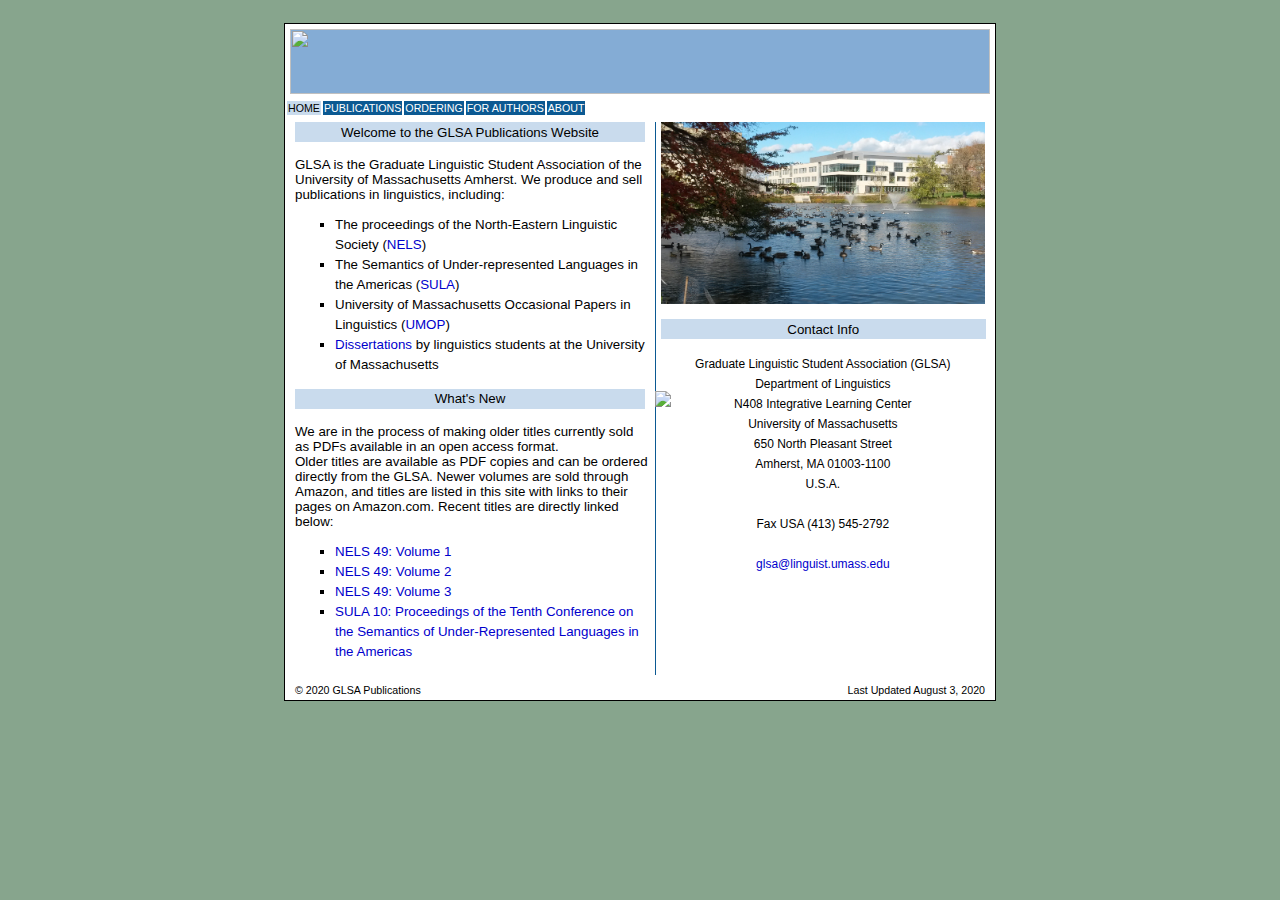
==== index.html @ 5d7872d3 "Removed photos of South College. Added photos of the ILC from Kimberly Johnson and Jyoti Iyer" ====
<!DOCTYPE HTML PUBLIC "-//W3C//DTD HTML 4.01 Transitional//EN"
"http://www.w3.org/TR/html4/loose.dtd">
<html><!-- InstanceBegin template="/Templates/glsa.dwt" codeOutsideHTMLIsLocked="false" -->
<head>
<!-- InstanceBeginEditable name="doctitle" -->
<title>GLSA Publications</title>
<!-- InstanceEndEditable -->
<meta http-equiv="Content-Type" content="text/html; charset=iso-8859-1">

<!-- InstanceBeginEditable name="head" -->

<script language="JavaScript">
//<![CDATA[
function winopen(url,stuff,morestuff) {
	window.open(url,stuff,morestuff).focus();
	}
//]]>
</script>

<!-- InstanceEndEditable -->

<!-- CSS style sheet -->
<link href="glsa.css" rel="stylesheet" type="text/css">
</head>

<body>
<br>

<!-- Main table adds black border, white background, and cellspacing: fixed layout -->

<table width="710" border="0" align="center" cellpadding="0" cellspacing="0" bgcolor="#FFFFFF" class="fborder" style="table-layout: fixed">
	<tr>
		<td width="710">
			<table width="710" border="0" cellpadding="0" cellspacing="5" style="table-layout: fixed">
				</tr>
				<tr>
    				<td width="700" height="65" bgcolor="#84ACD5"><img src="images/title.gif" width="700" height="65"></td>
  				</tr>
  				
						<!-- InstanceBeginEditable name="menu" -->
  
      					<!-- This is the menu table: fixed layout -->   		   
      					<table class="menubar">
              				<tr>
                				<td class="selected">Home</td>
                				<td class="menu"><a href="publications.html" target="_self" class="menu">Publications</a></td>
                				<td class="menu"><a href="ordering.html" target="_self" class="menu">Ordering</a></td>
                				<td class="menu"><a href="authors.html" target="_self" class="menu">For Authors</a></td>
                				<td class="menu"><a href="about.html" target="_self" class="menu">About</a></td>
              				</tr>
            			</table>
		  		  <!-- InstanceEndEditable -->				  </td>
  				</tr>
  				<tr>
    				<td width="700" align="center" valign="top" bgcolor="#FFFFFF">
						<!-- InstanceBeginEditable name="body" -->
						<table width="700" border="0" cellpadding="0" cellspacing="5" style="table-layout: fixed">
                        	<tr>
                            	<td width="350" valign="top">
                                	<table width="350" height="20" border="0" cellpadding="0" cellspacing="0" style="table-layout: fixed">
                                    	<tr>
                                       		<td width="350" height="20" bgcolor="#C9DBED">
												<div align="center">Welcome to the GLSA Publications Website</div>											</td>
                                      	</tr>
                               	  	</table>
                                    <br>
            						GLSA is the Graduate Linguistic Student Association of the 
									University of Massachusetts Amherst. We produce and sell 
									publications in linguistics, including:
            						<ul>
              							<li>The proceedings of the North-Eastern Linguistic Society (<a href="publications.html#nels">NELS</a>)</li>
              							<li>The Semantics of Under-represented Languages in the Americas (<a href = "publications.html#sula">SULA</a>)</li>
              							<li>University of Massachusetts Occasional Papers in Linguistics (<a href="publications.html#umop">UMOP</a>)</li>
              							<li><a href="publications.html#diss">Dissertations</a> by linguistics students at the University of Massachusetts</li>
            						</ul>
            						<table width="350" height="20" border="0" cellpadding="0" cellspacing="0" style="table-layout: fixed">
              							<tr>
                							<td width="340" height="20" bgcolor="#C9DBED">
												<div align="center">What's New</div>											</td>
              							</tr>
       						  	  </table>
            						<br>
                                                        We are in the process of making older titles currently sold as PDFs available in an open access format.
<br>

            						Older titles are available as PDF copies and can be ordered directly from the GLSA. Newer volumes are sold through Amazon, and titles are listed in this site with links to their pages on Amazon.com.
            						Recent titles are directly linked below:
						
            						<ul>    
<li> <a href="https://www.amazon.com/NELS-49-Proceedings-Forty-Ninth-Linguistic/dp/1698805934">NELS 49: Volume 1</a></li>
                                                                    <li> <a href="https://www.amazon.com/NELS-49-Proceedings-Forty-Ninth-Linguistic/dp/1698806000">NELS 49: Volume 2</a></li>
                                                                    <li> <a href="https://www.amazon.com/NELS-49-Proceedings-Forty-Ninth-Linguistic/dp/1698806124">NELS 49: Volume 3</a></li>
                                                                   <li> <a href="https://www.amazon.com/dp/1727702247">SULA 10: Proceedings of the Tenth Conference on the Semantics of Under-Represented Languages in the Americas</a> </li> 
							      </ul>
                              	<td width="1" bgcolor="#0B5992">
							  		<img src="images/spacer.gif" width="1">								</td>
                                <td width="320" valign="top">
									<div align="center">
										<img src="images/ilc1.jpg" width="100%" height="100%">
										<br>
                                      	<br>
                                      	<table width="325" height="20" border="0" cellpadding="0" cellspacing="0" style="margin: auto; table-layout: fixed">
                                        	<tr>
                                          		<td width="325" height="20" bgcolor="#C9DBED" align="center">Contact Info</td>
                                        	</tr>
                                      	</table>
                                      	<br>
                                      	<span class="contact">
											Graduate Linguistic Student Association (GLSA)<br>
            								Department of Linguistics <br> 
                                                                        N408 Integrative Learning Center<br>
            								University of Massachusetts <br>
                                                                        650 North Pleasant Street <br>
            								Amherst, MA 01003-1100 <br>
            								U.S.A.<br>
            								<br>
            								Fax USA (413) 545-2792<br>
            								<br>
       								<a href="mailto:glsa@linguist.umass.edu">glsa@linguist.umass.edu</a>							  			</span>									</div>							  </td>
               			  	</tr>
               		    </table>
						
						<!-- This is the body row: fixed layout -->
						
						<!-- InstanceEndEditable -->         
					</td>
				</tr>
				<tr>
					<td bgcolor="#FFFFFF">			     <table width="390" height="20" border="0" cellpadding="0" cellspacing="0" style="margin-left: 10px; margin-right: 10px; table-layout: fixed">
                      <tr>
                        <td width="300" class="copyright">&copy; 2020 GLSA Publications<br></td>
                        <td width="390" align="right" class="copyright">Last Updated August 3, 2020</td>
                      </tr>
                    </table> </td>
				</tr>
		  </table>
		</td>
	</tr>
</table>

</body>
<!-- InstanceEnd --></html>
---- glsa.css ----
/***********************************************/
/* glsa.css                                    */
/* Use with GLSA html pages                    */
/***********************************************/

/***********************************************/
/* HTML tag styles                             */
/***********************************************/

body,td,th {
	font-family: Arial, Helvetica, sans-serif;
	font-size: 10pt;
}
ul {
	line-height:20px;
	list-style-type: square;
}

body {
	background-color: #87A58D;}
	
.copyright {
	font-family: Verdana, Arial, Helvetica, sans-serif;
	font-size: 8pt;
	font-style: normal;
	font-weight: normal;
	text-transform: none;
	color: #000000;
}
.menu {
	font-family: Verdana, Arial, Helvetica, sans-serif;
	font-size: 8pt;
	color: #FFFFFF;
	font-style: normal;
	text-transform: uppercase;
	text-decoration: none;
	font-weight: normal;
	background-color: #0B5992;
}
a.menu:visited, a.menu:link{
	font-family: Verdana, Arial, Helvetica, sans-serif;
	font-size: 8pt;
	color: #FFFFFF;
	font-style: normal;
	text-transform: uppercase;
	text-decoration: none;
	font-weight: normal;
	background-color: #0B5992;
}
a.menu:hover {
	color: #C9CCED;
	font-weight: normal;
	text-decoration: none;
}
a.submenu:link, a.submenu:visited {
	font-family: Verdana, Arial, Helvetica, sans-serif;
	font-size: 10pt;
	color:#0000CC;
	text-decoration: none;
	font-weight: normal;
}
a.submenu:hover {
	color:#FF0000;
	text-decoration: underline;
}
.contact {
	font-family: Arial, Helvetica, sans-serif;
	font-size: 9pt;
	font-style: normal;
	font-weight: normal;
	text-transform: none;
	line-height: 20px;
	color: #000000;
}
a:link, a:visited {
	color:#0000CC;
	text-decoration: none;
	font-weight: normal;
}
a:hover {
	color:#FF0000;
	text-decoration: underline;
}
.selected {
	font-family: Verdana, Arial, Helvetica, sans-serif;
	font-size: 8pt;
	font-style: normal;
	text-transform: uppercase;
	text-decoration: none;
	font-weight: normal;
	background-color: #C9DBED;
}
.textbox {
	font-family: Arial, Helvetica, sans-serif;
	font-size: 10pt;
	width:400px;
}
.Title {
	font-family: Verdana, Arial, Helvetica, sans-serif;
	font-size: 14pt;
	color: #FFFFFF;
}
.abTitle {
	font-size: 14pt;
	color: #000000;
}
.subtitle {
	font-size: 14pt;
	color: #FFFFFF;
	font-weight: bold;
}
.publications {
	font-size: 9pt;
	font-weight: normal;
	color: #000000;
}
.fborder {
	border: 1px solid #000000;
	background-color: #FFFFFF;
}


/********************* end **********************/
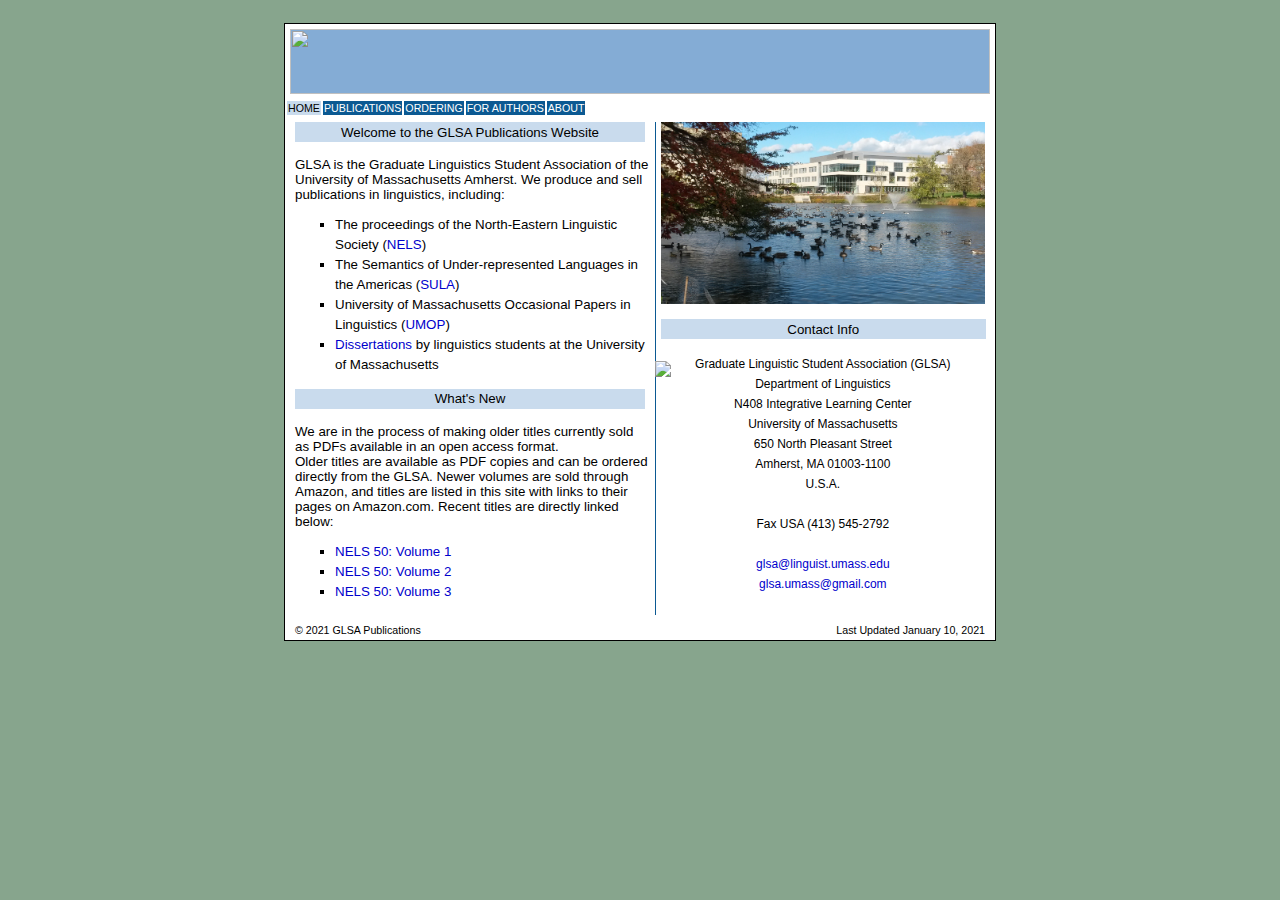
==== commit 9a014926: "fixed typo" ====
--- a/index.html
+++ b/index.html
@@ -21,6 +21,7 @@
 
 <!-- CSS style sheet -->
 <link href="glsa.css" rel="stylesheet" type="text/css">
+<meta name="google-site-verification" content="MP03X8uqmtMx-nGE4ulgTiIzmN_jAxRwXxnwtijmN-s" />
 </head>
 
 <body>
@@ -32,111 +33,134 @@
 	<tr>
 		<td width="710">
 			<table width="710" border="0" cellpadding="0" cellspacing="5" style="table-layout: fixed">
-				</tr>
-				<tr>
-    				<td width="700" height="65" bgcolor="#84ACD5"><img src="images/title.gif" width="700" height="65"></td>
-  				</tr>
+	</tr>
+	<tr>
+    		<td width="700" height="65" bgcolor="#84ACD5"><img src="images/title.gif" width="700" height="65"></td>
+	</tr>
   				
-						<!-- InstanceBeginEditable name="menu" -->
+	<!-- InstanceBeginEditable name="menu" -->
   
-      					<!-- This is the menu table: fixed layout -->   		   
-      					<table class="menubar">
-              				<tr>
-                				<td class="selected">Home</td>
-                				<td class="menu"><a href="publications.html" target="_self" class="menu">Publications</a></td>
-                				<td class="menu"><a href="ordering.html" target="_self" class="menu">Ordering</a></td>
-                				<td class="menu"><a href="authors.html" target="_self" class="menu">For Authors</a></td>
-                				<td class="menu"><a href="about.html" target="_self" class="menu">About</a></td>
-              				</tr>
-            			</table>
-		  		  <!-- InstanceEndEditable -->				  </td>
-  				</tr>
-  				<tr>
-    				<td width="700" align="center" valign="top" bgcolor="#FFFFFF">
-						<!-- InstanceBeginEditable name="body" -->
-						<table width="700" border="0" cellpadding="0" cellspacing="5" style="table-layout: fixed">
-                        	<tr>
-                            	<td width="350" valign="top">
-                                	<table width="350" height="20" border="0" cellpadding="0" cellspacing="0" style="table-layout: fixed">
+     	<!-- This is the menu table: fixed layout -->   		   
+     	<table class="menubar">
+     		<tr>
+           	<td class="selected">
+				Home
+			</td>
+                <td class="menu">
+				<a href="publications" target="_self" class="menu">Publications</a>
+			</td>
+                <td class="menu">
+				<a href="ordering" target="_self" class="menu">Ordering</a>
+			</td>
+                <td class="menu">
+				<a href="authors" target="_self" class="menu">For Authors</a>
+			</td>
+                <td class="menu">
+				<a href="about" target="_self" class="menu">About</a>
+			</td>
+          	</tr>
+     </table>
+	<!-- InstanceEndEditable -->
+	<tr>
+    		<td width="700" align="center" valign="top" bgcolor="#FFFFFF">
+			<!-- InstanceBeginEditable name="body" -->
+			<table width="700" border="0" cellpadding="0" cellspacing="5" style="table-layout: fixed">
+                     	<tr>
+                          	<td width="350" valign="top">
+                               	<table width="350" height="20" border="0" cellpadding="0" cellspacing="0" style="table-layout: fixed">
                                     	<tr>
-                                       		<td width="350" height="20" bgcolor="#C9DBED">
-												<div align="center">Welcome to the GLSA Publications Website</div>											</td>
-                                      	</tr>
-                               	  	</table>
-                                    <br>
-            						GLSA is the Graduate Linguistic Student Association of the 
-									University of Massachusetts Amherst. We produce and sell 
-									publications in linguistics, including:
-            						<ul>
-              							<li>The proceedings of the North-Eastern Linguistic Society (<a href="publications.html#nels">NELS</a>)</li>
-              							<li>The Semantics of Under-represented Languages in the Americas (<a href = "publications.html#sula">SULA</a>)</li>
-              							<li>University of Massachusetts Occasional Papers in Linguistics (<a href="publications.html#umop">UMOP</a>)</li>
-              							<li><a href="publications.html#diss">Dissertations</a> by linguistics students at the University of Massachusetts</li>
-            						</ul>
-            						<table width="350" height="20" border="0" cellpadding="0" cellspacing="0" style="table-layout: fixed">
-              							<tr>
-                							<td width="340" height="20" bgcolor="#C9DBED">
-												<div align="center">What's New</div>											</td>
-              							</tr>
-       						  	  </table>
-            						<br>
-                                                        We are in the process of making older titles currently sold as PDFs available in an open access format.
-<br>
-
-            						Older titles are available as PDF copies and can be ordered directly from the GLSA. Newer volumes are sold through Amazon, and titles are listed in this site with links to their pages on Amazon.com.
-            						Recent titles are directly linked below:
-						
-            						<ul>    
-<li> <a href="https://www.amazon.com/NELS-49-Proceedings-Forty-Ninth-Linguistic/dp/1698805934">NELS 49: Volume 1</a></li>
-                                                                    <li> <a href="https://www.amazon.com/NELS-49-Proceedings-Forty-Ninth-Linguistic/dp/1698806000">NELS 49: Volume 2</a></li>
-                                                                    <li> <a href="https://www.amazon.com/NELS-49-Proceedings-Forty-Ninth-Linguistic/dp/1698806124">NELS 49: Volume 3</a></li>
-                                                                   <li> <a href="https://www.amazon.com/dp/1727702247">SULA 10: Proceedings of the Tenth Conference on the Semantics of Under-Represented Languages in the Americas</a> </li> 
-							      </ul>
-                              	<td width="1" bgcolor="#0B5992">
-							  		<img src="images/spacer.gif" width="1">								</td>
-                                <td width="320" valign="top">
+                                    		<td width="350" height="20" bgcolor="#C9DBED">
 									<div align="center">
-										<img src="images/ilc1.jpg" width="100%" height="100%">
-										<br>
-                                      	<br>
-                                      	<table width="325" height="20" border="0" cellpadding="0" cellspacing="0" style="margin: auto; table-layout: fixed">
-                                        	<tr>
+										Welcome to the GLSA Publications Website
+									</div>
+								</td>
+                                     	</tr>
+                          	  	</table>
+                                <br>
+            				GLSA is the Graduate Linguistics Student Association of the 
+						University of Massachusetts Amherst. We produce and sell 
+						publications in linguistics, including:
+            				<ul>
+              					<li>The proceedings of the North-Eastern Linguistic Society (<a href="publications.html#nels">NELS</a>)</li>
+              					<li>The Semantics of Under-represented Languages in the Americas (<a href = "publications.html#sula">SULA</a>)</li>
+              					<li>University of Massachusetts Occasional Papers in Linguistics (<a href="publications.html#umop">UMOP</a>)</li>
+              					<li><a href="publications.html#diss">Dissertations</a> by linguistics students at the University of Massachusetts</li>
+            				</ul>
+            				<table width="350" height="20" border="0" cellpadding="0" cellspacing="0" style="table-layout: fixed">
+              					<tr>
+                					<td width="340" height="20" bgcolor="#C9DBED">
+									<div align="center">
+										What's New
+									</div>
+								</td>
+           					</tr>
+       					</table>
+            				<br>
+                                We are in the process of making older titles currently sold as PDFs available in an open access format.
+						<br>
+     						Older titles are available as PDF copies and can be ordered directly from the GLSA. Newer volumes are sold through Amazon, and titles are listed in this site with links to their pages on Amazon.com.
+            				Recent titles are directly linked below:
+						<ul>    
+					<li> <a href="https://www.amazon.com/NELS-50-Proceedings-Fiftieth-Linguistic/dp/B08JVV9WWK/">NELS 50: Volume 1</a></li>
+                                	<li> <a href="https://www.amazon.com/NELS-50-Proceedings-Fiftieth-Linguistic/dp/B08JJR79HP/">NELS 50: Volume 2</a></li>
+                                	<li> <a href="https://www.amazon.com/NELS-50-Proceedings-Fiftieth-Linguistic/dp/B08JVV9WWT/">NELS 50: Volume 3</a></li> 
+						</ul>
+                           </td>   	
+					<td width="1" bgcolor="#0B5992">
+						<img src="images/spacer.gif" width="1">
+					</td>
+                           <td width="320" valign="top">
+						<div align="center">
+							<img src="images/ilc1.jpg" width="100%" height="100%">
+							<br>
+                                     	<br>
+                                     	<table width="325" height="20" border="0" cellpadding="0" cellspacing="0" style="margin: auto; table-layout: fixed">
+                                       	<tr>
                                           		<td width="325" height="20" bgcolor="#C9DBED" align="center">Contact Info</td>
                                         	</tr>
-                                      	</table>
-                                      	<br>
-                                      	<span class="contact">
-											Graduate Linguistic Student Association (GLSA)<br>
-            								Department of Linguistics <br> 
-                                                                        N408 Integrative Learning Center<br>
-            								University of Massachusetts <br>
-                                                                        650 North Pleasant Street <br>
-            								Amherst, MA 01003-1100 <br>
-            								U.S.A.<br>
-            								<br>
-            								Fax USA (413) 545-2792<br>
-            								<br>
-       								<a href="mailto:glsa@linguist.umass.edu">glsa@linguist.umass.edu</a>							  			</span>									</div>							  </td>
-               			  	</tr>
-               		    </table>
+                                      </table>
+                                      <br>
+                                      <span class="contact">
+								Graduate Linguistic Student Association (GLSA)<br>
+            						Department of Linguistics <br> 
+                                           N408 Integrative Learning Center<br>
+            						University of Massachusetts <br>
+                                           650 North Pleasant Street <br>
+            						Amherst, MA 01003-1100 <br>
+            						U.S.A.<br>
+            						<br>
+            						Fax USA (413) 545-2792<br>
+            						<br>
+       							<a href="mailto:glsa@linguist.umass.edu">glsa@linguist.umass.edu</a>
+							<br>
+					      		<a href="mailto:glsa.umass@gmail.com">glsa.umass@gmail.com</a>
+				  			</span>
+						</div>
+					</td>
+               		</tr>
+               	</table>
 						
-						<!-- This is the body row: fixed layout -->
+			<!-- This is the body row: fixed layout -->
 						
-						<!-- InstanceEndEditable -->         
-					</td>
-				</tr>
-				<tr>
-					<td bgcolor="#FFFFFF">			     <table width="390" height="20" border="0" cellpadding="0" cellspacing="0" style="margin-left: 10px; margin-right: 10px; table-layout: fixed">
-                      <tr>
-                        <td width="300" class="copyright">&copy; 2020 GLSA Publications<br></td>
-                        <td width="390" align="right" class="copyright">Last Updated August 3, 2020</td>
-                      </tr>
-                    </table> </td>
-				</tr>
+			<!-- InstanceEndEditable -->         
+			<tr>
+				<td bgcolor="#FFFFFF">
+			     		<table width="390" height="20" border="0" cellpadding="0" cellspacing="0" style="margin-left: 10px; margin-right: 10px; table-layout: fixed">
+	                    		<tr>
+     	                			<td width="300" class="copyright">
+								&copy; 2021 GLSA Publications<br>
+							</td>
+	                        		<td width="390" align="right" class="copyright">
+								Last Updated January 10, 2021
+							</td>
+	                      	</tr>
+     		               	</table>
+				</td>
+			</tr>
 		  </table>
 		</td>
 	</tr>
 </table>
 
 </body>
-<!-- InstanceEnd --></html>+<!-- InstanceEnd --></html>
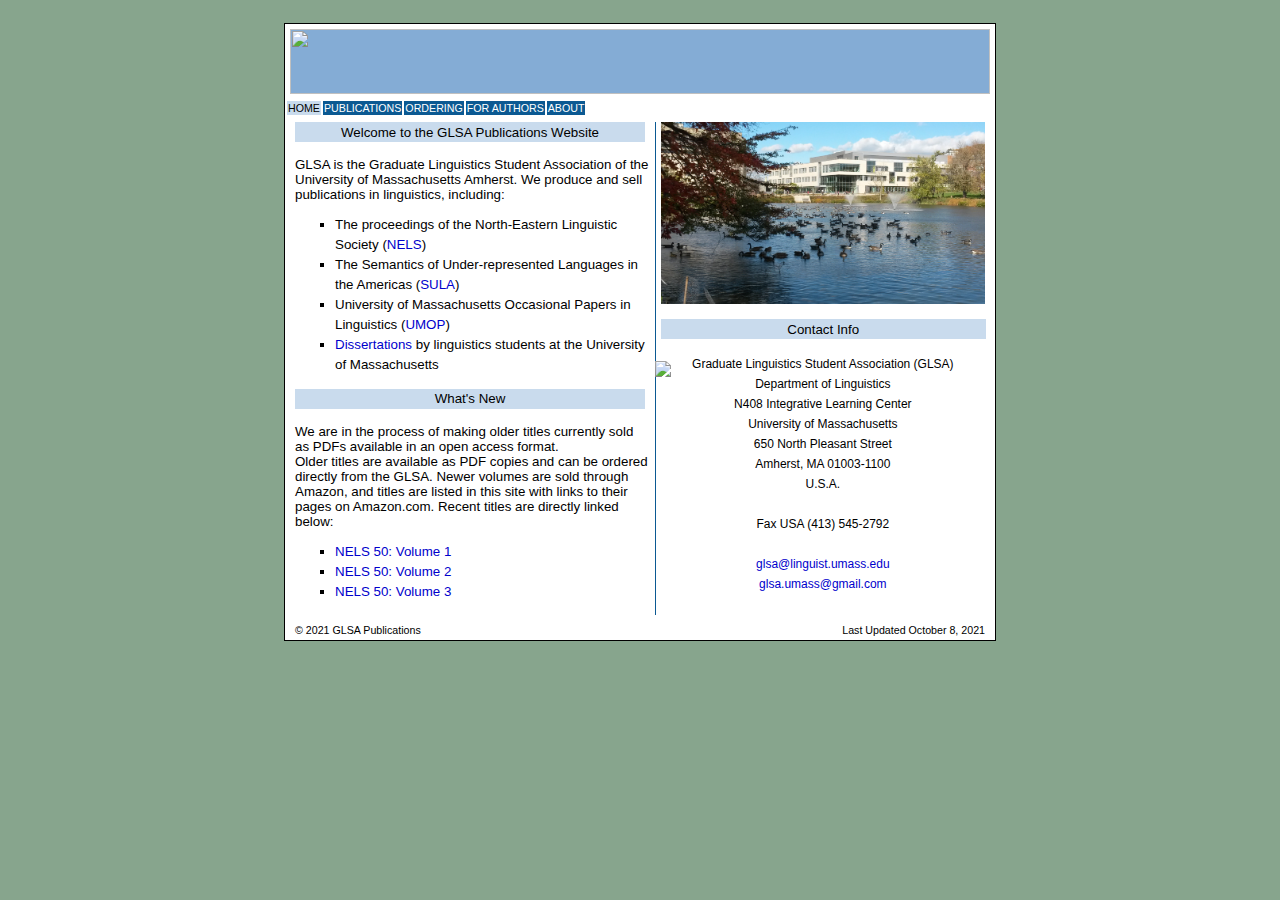
==== commit 83b4a0ae: "fixed typo. updated date" ====
--- a/index.html
+++ b/index.html
@@ -121,7 +121,7 @@
                                       </table>
                                       <br>
                                       <span class="contact">
-								Graduate Linguistic Student Association (GLSA)<br>
+								Graduate Linguistics Student Association (GLSA)<br>
             						Department of Linguistics <br> 
                                            N408 Integrative Learning Center<br>
             						University of Massachusetts <br>
@@ -151,7 +151,7 @@
 								&copy; 2021 GLSA Publications<br>
 							</td>
 	                        		<td width="390" align="right" class="copyright">
-								Last Updated January 10, 2021
+								Last Updated October 8, 2021
 							</td>
 	                      	</tr>
      		               	</table>
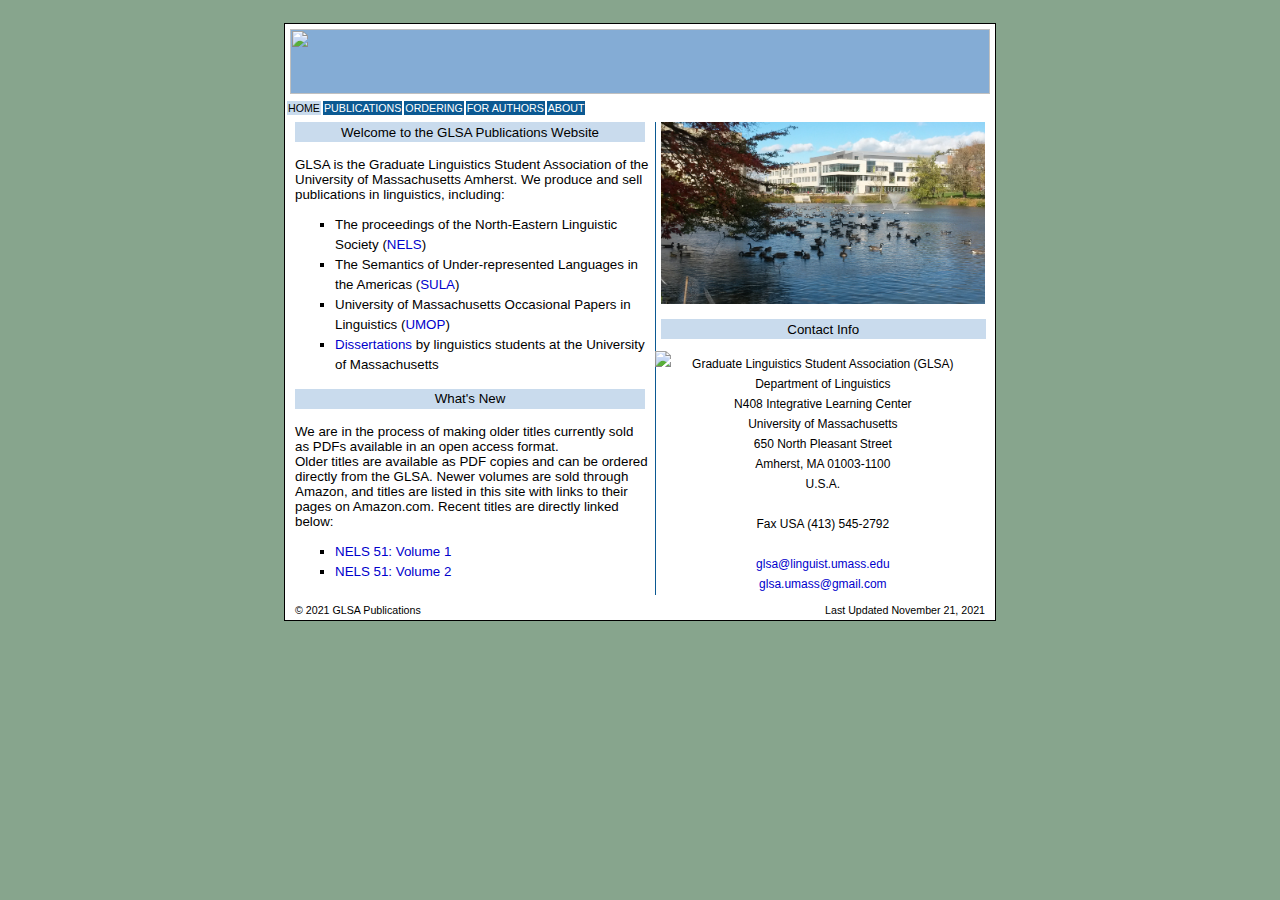
==== commit 5f0b07de: "linked nels 51 vols" ====
--- a/index.html
+++ b/index.html
@@ -101,9 +101,8 @@
      						Older titles are available as PDF copies and can be ordered directly from the GLSA. Newer volumes are sold through Amazon, and titles are listed in this site with links to their pages on Amazon.com.
             				Recent titles are directly linked below:
 						<ul>    
-					<li> <a href="https://www.amazon.com/NELS-50-Proceedings-Fiftieth-Linguistic/dp/B08JVV9WWK/">NELS 50: Volume 1</a></li>
-                                	<li> <a href="https://www.amazon.com/NELS-50-Proceedings-Fiftieth-Linguistic/dp/B08JJR79HP/">NELS 50: Volume 2</a></li>
-                                	<li> <a href="https://www.amazon.com/NELS-50-Proceedings-Fiftieth-Linguistic/dp/B08JVV9WWT/">NELS 50: Volume 3</a></li> 
+					<li> <a href="https://www.amazon.com/dp/B09M4QZ5HQ?ref_=pe_3052080_397514860">NELS 51: Volume 1</a></li>
+                                	<li> <a href="https://www.amazon.com/dp/B09M4TM5VZ?ref_=pe_3052080_397514860">NELS 51: Volume 2</a></li>
 						</ul>
                            </td>   	
 					<td width="1" bgcolor="#0B5992">
@@ -151,7 +150,7 @@
 								&copy; 2021 GLSA Publications<br>
 							</td>
 	                        		<td width="390" align="right" class="copyright">
-								Last Updated October 8, 2021
+								Last Updated November 21, 2021
 							</td>
 	                      	</tr>
      		               	</table>
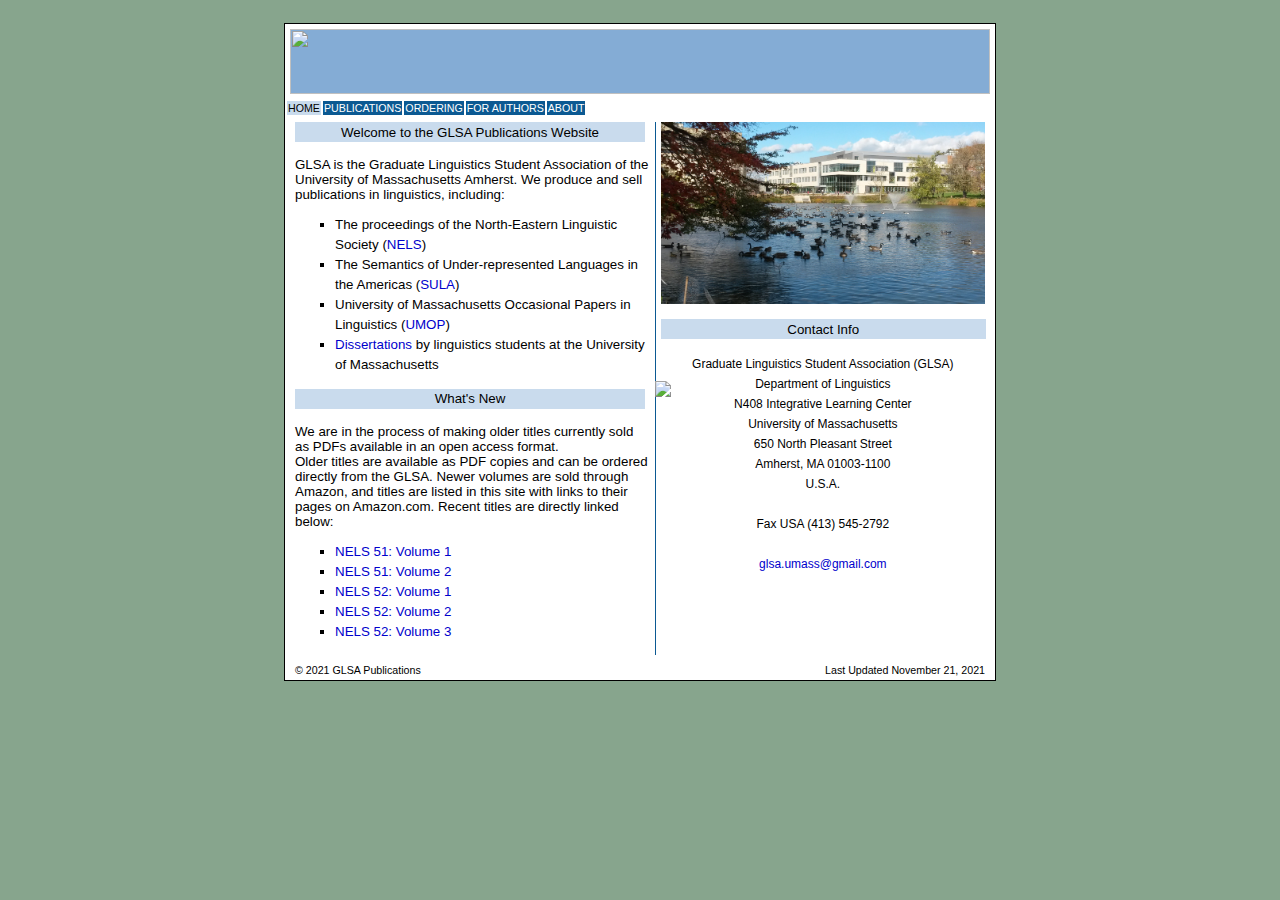
==== commit 575d4ad2: "Removed old email address and added NELS links to home page under What's New" ====
--- a/index.html
+++ b/index.html
@@ -103,6 +103,10 @@
 						<ul>    
 					<li> <a href="https://www.amazon.com/dp/B09M4QZ5HQ?ref_=pe_3052080_397514860">NELS 51: Volume 1</a></li>
                                 	<li> <a href="https://www.amazon.com/dp/B09M4TM5VZ?ref_=pe_3052080_397514860">NELS 51: Volume 2</a></li>
+					<li> <a href="https://www.amazon.com/NELS-52-Proceedings-Fifty-Second-Linguistic/dp/B0BNTXPR7R/ref=sr_1_1?crid=16M55VMKBPR04&keywords=nels+52&qid=1686508234&s=books&sprefix=nels+52%2Cstripbooks%2C87&sr=1-1&ufe=app_do%3Aamzn1.fos.006c50ae-5d4c-4777-9bc0-4513d670b6bc
+">NELS 52: Volume 1</a></li>
+					<li> <a href="https://www.amazon.com/NELS-52-Proceedings-Fifty-Second-Linguistic/dp/B0BNVC95V9/ref=sr_1_2?crid=16M55VMKBPR04&keywords=nels+52&qid=1686508260&s=books&sprefix=nels+52%2Cstripbooks%2C87&sr=1-2&ufe=app_do%3Aamzn1.fos.006c50ae-5d4c-4777-9bc0-4513d670b6bc">NELS 52: Volume 2</a></li>
+					<li> <a href="https://www.amazon.com/NELS-52-Proceedings-Fifty-Second-Linguistic/dp/B0BNV8H1LY/ref=sr_1_3?crid=16M55VMKBPR04&keywords=nels+52&qid=1686508260&s=books&sprefix=nels+52%2Cstripbooks%2C87&sr=1-3&ufe=app_do%3Aamzn1.fos.006c50ae-5d4c-4777-9bc0-4513d670b6bc">NELS 52: Volume 3</a></li>
 						</ul>
                            </td>   	
 					<td width="1" bgcolor="#0B5992">
@@ -130,8 +134,6 @@
             						<br>
             						Fax USA (413) 545-2792<br>
             						<br>
-       							<a href="mailto:glsa@linguist.umass.edu">glsa@linguist.umass.edu</a>
-							<br>
 					      		<a href="mailto:glsa.umass@gmail.com">glsa.umass@gmail.com</a>
 				  			</span>
 						</div>
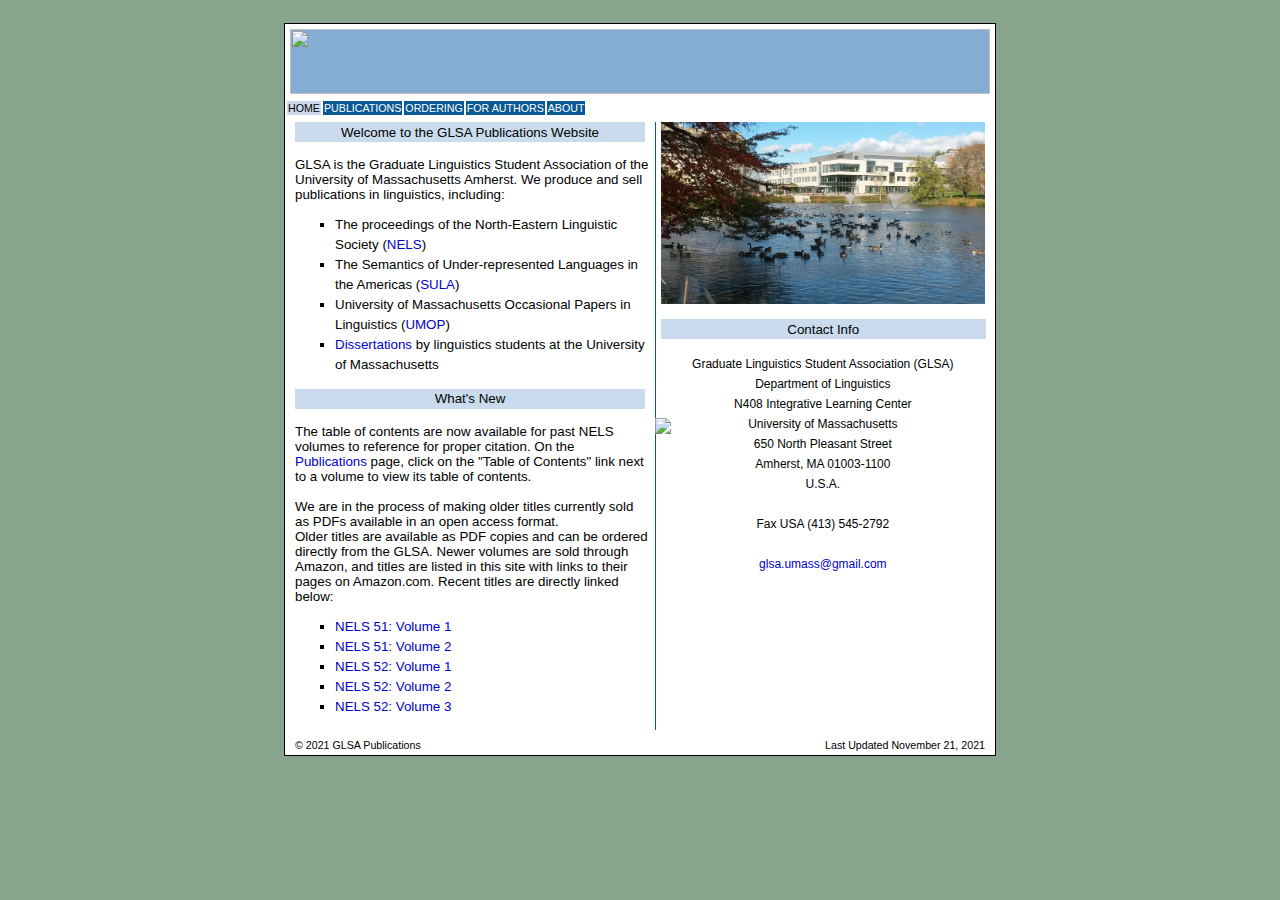
==== commit 593b921a: "updated what's new section" ====
--- a/index.html
+++ b/index.html
@@ -96,6 +96,9 @@
            					</tr>
        					</table>
             				<br>
+            				The table of contents are now available for past NELS volumes to reference for proper citation. On the <a href= "publications.html#nels">Publications</a> page, click on the "Table of Contents" link next to a volume to view its table of contents.
+                            <br>
+                            <br>
                                 We are in the process of making older titles currently sold as PDFs available in an open access format.
 						<br>
      						Older titles are available as PDF copies and can be ordered directly from the GLSA. Newer volumes are sold through Amazon, and titles are listed in this site with links to their pages on Amazon.com.
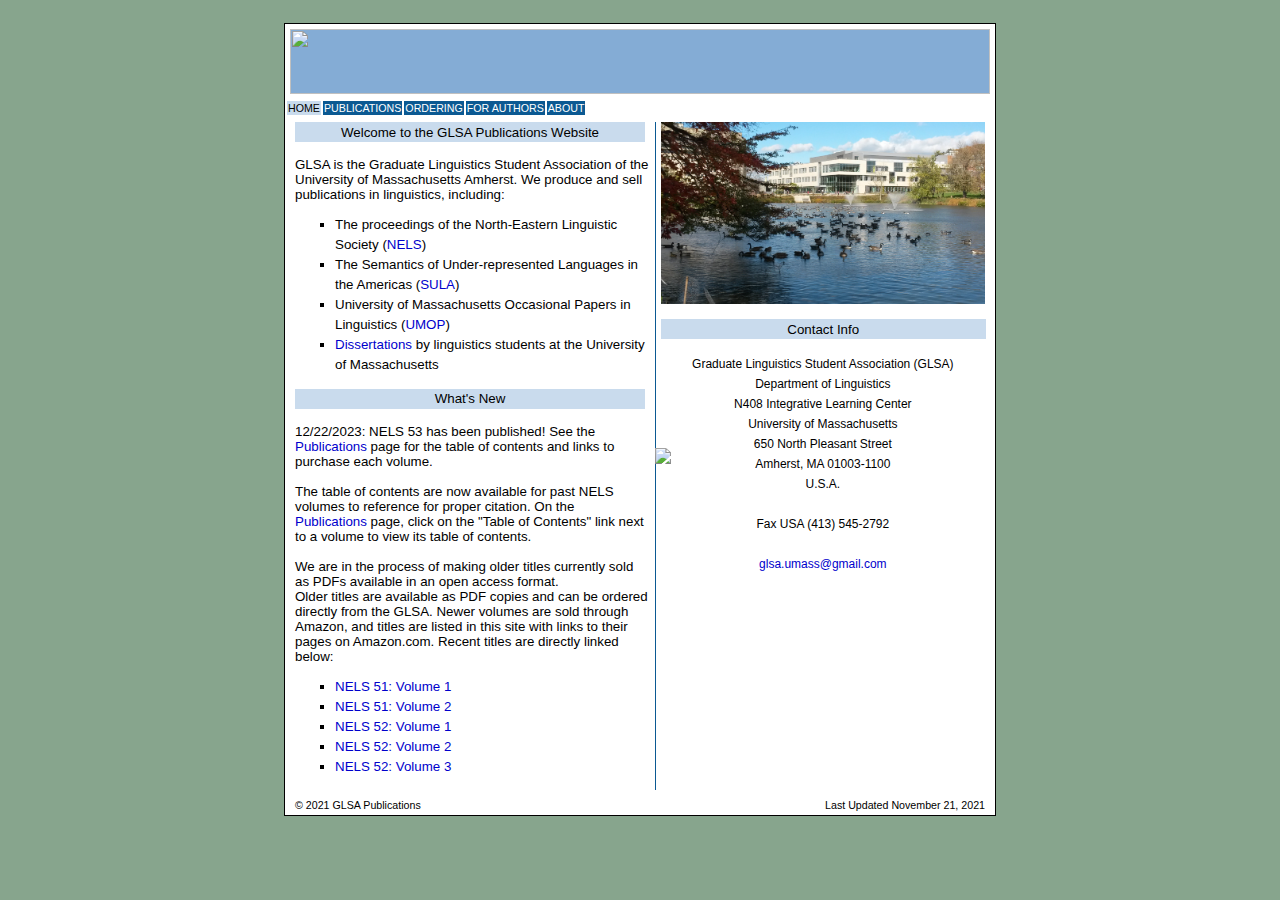
==== commit e253d205: "Added nels53 info" ====
--- a/index.html
+++ b/index.html
@@ -95,6 +95,9 @@
 								</td>
            					</tr>
        					</table>
+       						<br>
+       						12/22/2023: NELS 53 has been published! See the <a href= "publications.html#nels">Publications</a> page for the table of contents and links to purchase each volume.
+       						<br>
             				<br>
             				The table of contents are now available for past NELS volumes to reference for proper citation. On the <a href= "publications.html#nels">Publications</a> page, click on the "Table of Contents" link next to a volume to view its table of contents.
                             <br>
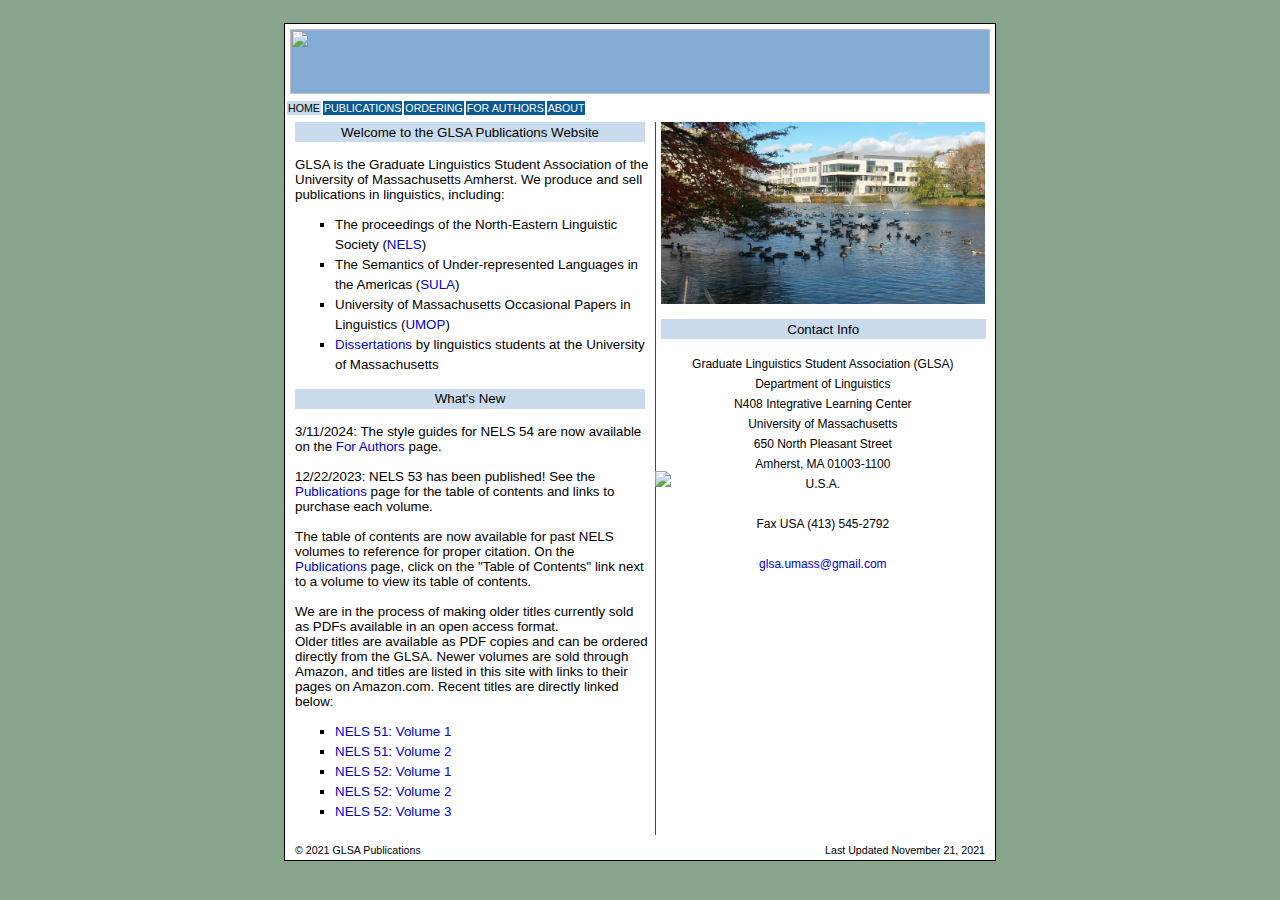
==== commit e8021c94: "Formatting style guide instructions and updating what's new section" ====
--- a/index.html
+++ b/index.html
@@ -96,6 +96,9 @@
            					</tr>
        					</table>
        						<br>
+       						3/11/2024: The style guides for NELS 54 are now available on the <a href = "authors.html"> For Authors </a> page. 
+       						<br>
+       						<br>
        						12/22/2023: NELS 53 has been published! See the <a href= "publications.html#nels">Publications</a> page for the table of contents and links to purchase each volume.
        						<br>
             				<br>
